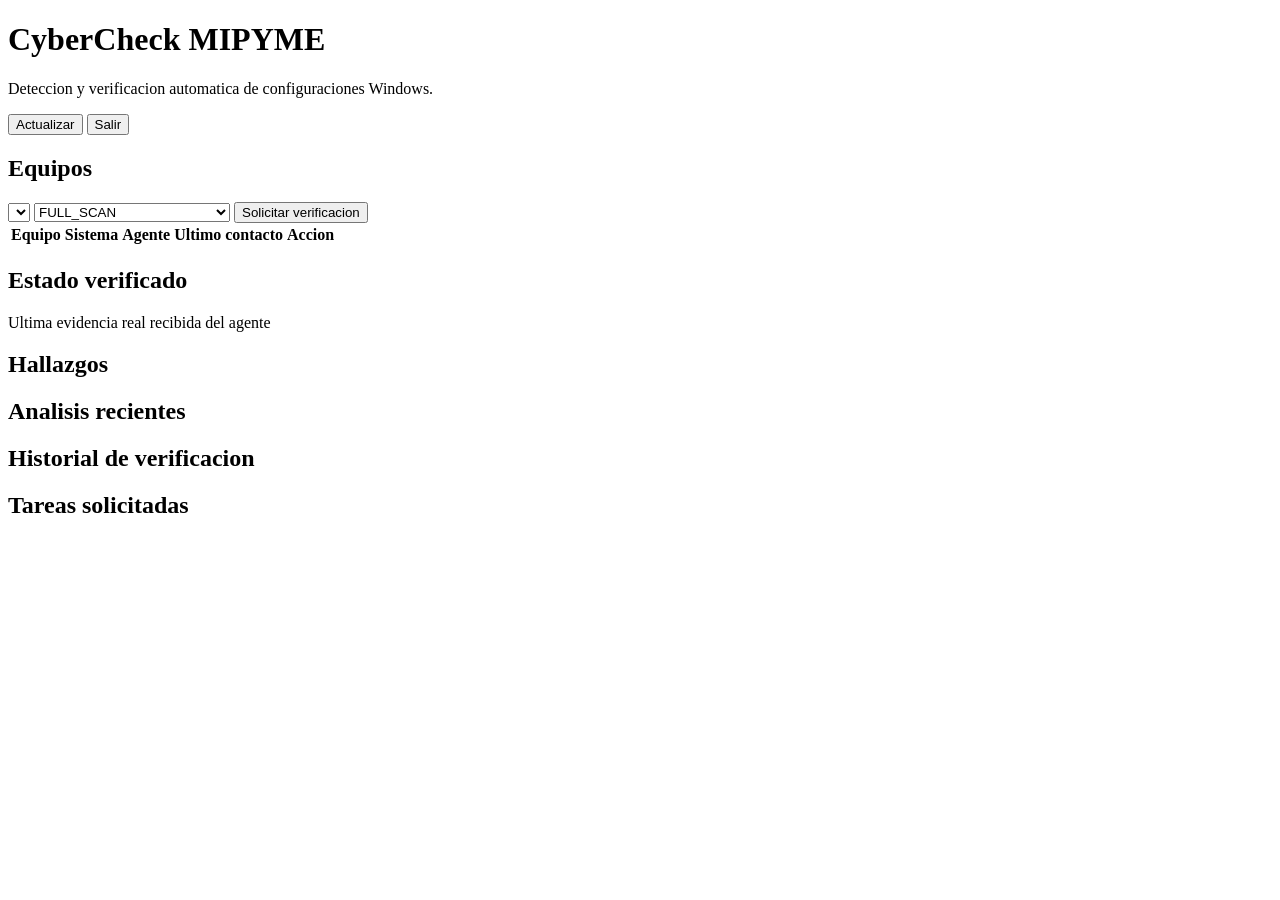
==== web/index.html @ a3e35cec "Agregar accion de reconexion del agente" ====
<!doctype html>
<html lang="es">
<head>
  <meta charset="utf-8">
  <meta name="viewport" content="width=device-width, initial-scale=1">
  <title>CyberCheck MIPYME</title>
  <link rel="stylesheet" href="/static/styles.css">
</head>
<body>
  <header class="topbar">
    <div>
      <h1>CyberCheck MIPYME</h1>
      <p>Deteccion y verificacion automatica de configuraciones Windows.</p>
    </div>
    <div class="topbar-actions">
      <span id="currentUser" class="muted"></span>
      <button id="refreshBtn">Actualizar</button>
      <button id="logoutBtn" class="secondary">Salir</button>
    </div>
  </header>

  <main>
    <section class="metrics" id="metrics"></section>

    <section class="panel">
      <div class="section-title">
        <h2>Equipos</h2>
        <form id="taskForm">
          <select id="deviceSelect"></select>
          <select id="taskType">
            <option>FULL_SCAN</option>
            <option>VERIFY_FIREWALL</option>
            <option>VERIFY_PORTS</option>
            <option>VERIFY_SERVICES</option>
            <option>VERIFY_ADMINISTRATORS</option>
            <option>VERIFY_UPDATES</option>
            <option>VERIFY_ANTIVIRUS</option>
            <option>VERIFY_DEVICES</option>
            <option>VERIFY_BACKUP</option>
          </select>
          <button type="submit">Solicitar verificacion</button>
        </form>
      </div>
      <p id="emptyDevices" class="muted" hidden>No hay agentes registrados</p>
      <div class="table-wrap">
        <table>
          <thead><tr><th>Equipo</th><th>Sistema</th><th>Agente</th><th>Ultimo contacto</th><th>Accion</th></tr></thead>
          <tbody id="devices"></tbody>
        </table>
      </div>
      <div id="reconnectNotice" class="notice" hidden></div>
    </section>

    <section class="panel">
      <div class="section-title">
        <h2>Estado verificado</h2>
        <span class="muted">Ultima evidencia real recibida del agente</span>
      </div>
      <div id="securityStatus" class="status-grid"></div>
    </section>

    <section class="panel">
      <div class="section-title">
        <h2>Hallazgos</h2>
        <span id="openCount"></span>
      </div>
      <div id="findings" class="findings"></div>
    </section>

    <section class="grid">
      <div class="panel">
        <h2>Analisis recientes</h2>
        <div id="scans" class="timeline"></div>
      </div>
      <div class="panel">
        <h2>Historial de verificacion</h2>
        <div id="history" class="timeline"></div>
      </div>
    </section>

    <section class="panel">
      <h2>Tareas solicitadas</h2>
      <div id="tasks" class="timeline"></div>
    </section>
  </main>

  <script src="/static/app.js"></script>
</body>
</html>
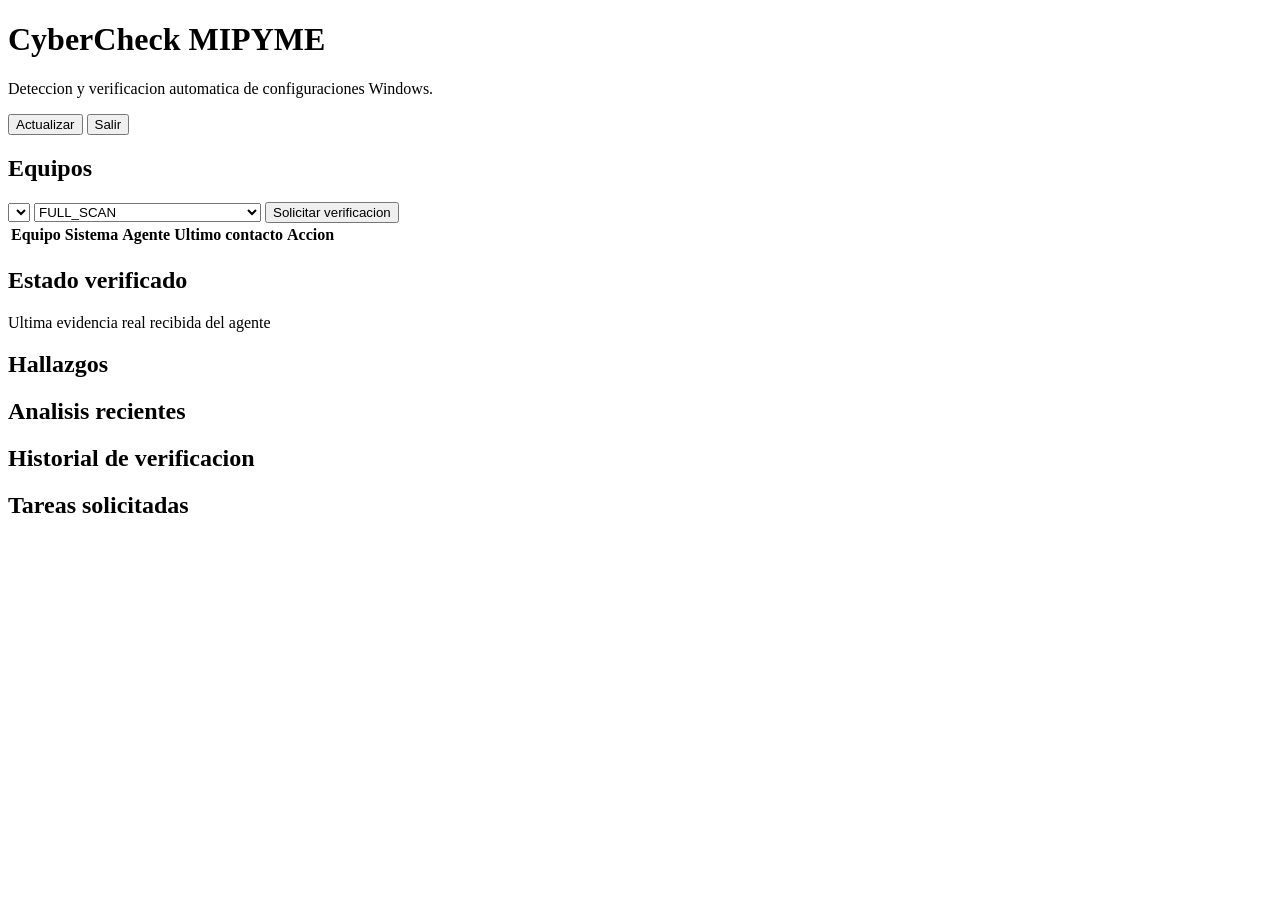
==== commit b57c80c9: "Iniciar arquitectura V2 modular con snapshots" ====
--- a/web/index.html
+++ b/web/index.html
@@ -37,6 +37,11 @@
             <option>VERIFY_ANTIVIRUS</option>
             <option>VERIFY_DEVICES</option>
             <option>VERIFY_BACKUP</option>
+            <option>V2_SNAPSHOT</option>
+            <option>VERIFY_SECURITY_CONTROLS</option>
+            <option>VERIFY_SOFTWARE</option>
+            <option>VERIFY_PROCESSES</option>
+            <option>VERIFY_EVENTLOG</option>
           </select>
           <button type="submit">Solicitar verificacion</button>
         </form>
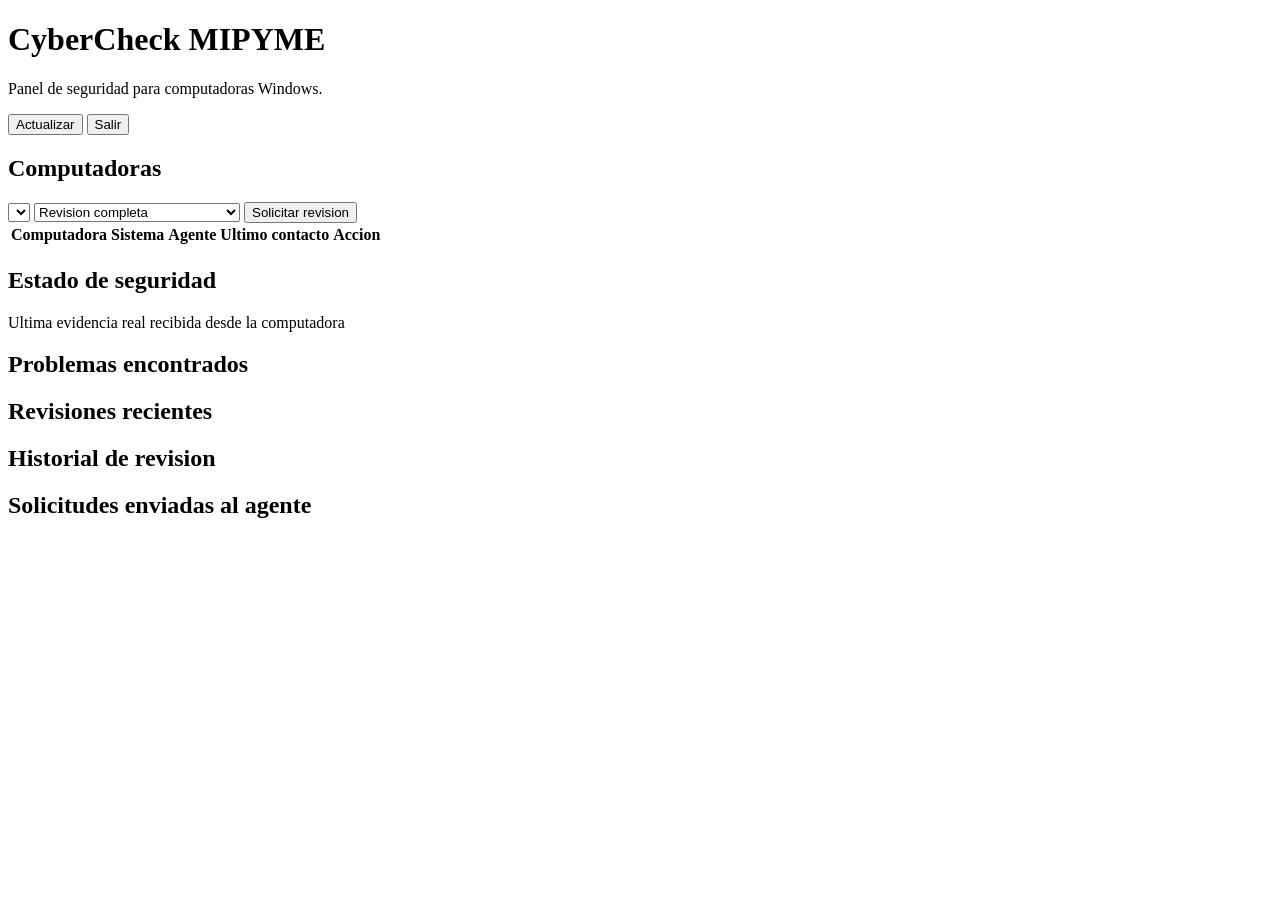
==== commit 75e6ca6e: "Mejorar interfaz en espanol para usuarios finales" ====
--- a/web/index.html
+++ b/web/index.html
@@ -10,7 +10,7 @@
   <header class="topbar">
     <div>
       <h1>CyberCheck MIPYME</h1>
-      <p>Deteccion y verificacion automatica de configuraciones Windows.</p>
+      <p>Panel de seguridad para computadoras Windows.</p>
     </div>
     <div class="topbar-actions">
       <span id="currentUser" class="muted"></span>
@@ -24,32 +24,32 @@
 
     <section class="panel">
       <div class="section-title">
-        <h2>Equipos</h2>
+        <h2>Computadoras</h2>
         <form id="taskForm">
           <select id="deviceSelect"></select>
           <select id="taskType">
-            <option>FULL_SCAN</option>
-            <option>VERIFY_FIREWALL</option>
-            <option>VERIFY_PORTS</option>
-            <option>VERIFY_SERVICES</option>
-            <option>VERIFY_ADMINISTRATORS</option>
-            <option>VERIFY_UPDATES</option>
-            <option>VERIFY_ANTIVIRUS</option>
-            <option>VERIFY_DEVICES</option>
-            <option>VERIFY_BACKUP</option>
-            <option>V2_SNAPSHOT</option>
-            <option>VERIFY_SECURITY_CONTROLS</option>
-            <option>VERIFY_SOFTWARE</option>
-            <option>VERIFY_PROCESSES</option>
-            <option>VERIFY_EVENTLOG</option>
+            <option value="FULL_SCAN">Revision completa</option>
+            <option value="VERIFY_FIREWALL">Revisar firewall</option>
+            <option value="VERIFY_PORTS">Revisar puertos</option>
+            <option value="VERIFY_SERVICES">Revisar servicios remotos</option>
+            <option value="VERIFY_ADMINISTRATORS">Revisar administradores</option>
+            <option value="VERIFY_UPDATES">Revisar actualizaciones</option>
+            <option value="VERIFY_ANTIVIRUS">Revisar antivirus</option>
+            <option value="VERIFY_DEVICES">Revisar dispositivos</option>
+            <option value="VERIFY_BACKUP">Revisar respaldos</option>
+            <option value="V2_SNAPSHOT">Inventario completo</option>
+            <option value="VERIFY_SECURITY_CONTROLS">Revisar controles de seguridad</option>
+            <option value="VERIFY_SOFTWARE">Revisar programas instalados</option>
+            <option value="VERIFY_PROCESSES">Revisar procesos activos</option>
+            <option value="VERIFY_EVENTLOG">Revisar eventos de seguridad</option>
           </select>
-          <button type="submit">Solicitar verificacion</button>
+          <button type="submit">Solicitar revision</button>
         </form>
       </div>
-      <p id="emptyDevices" class="muted" hidden>No hay agentes registrados</p>
+      <p id="emptyDevices" class="empty-state" hidden>Aun no hay computadoras registradas. Instala el agente en una computadora para comenzar.</p>
       <div class="table-wrap">
         <table>
-          <thead><tr><th>Equipo</th><th>Sistema</th><th>Agente</th><th>Ultimo contacto</th><th>Accion</th></tr></thead>
+          <thead><tr><th>Computadora</th><th>Sistema</th><th>Agente</th><th>Ultimo contacto</th><th>Accion</th></tr></thead>
           <tbody id="devices"></tbody>
         </table>
       </div>
@@ -58,15 +58,15 @@
 
     <section class="panel">
       <div class="section-title">
-        <h2>Estado verificado</h2>
-        <span class="muted">Ultima evidencia real recibida del agente</span>
+        <h2>Estado de seguridad</h2>
+        <span class="muted">Ultima evidencia real recibida desde la computadora</span>
       </div>
       <div id="securityStatus" class="status-grid"></div>
     </section>
 
     <section class="panel">
       <div class="section-title">
-        <h2>Hallazgos</h2>
+        <h2>Problemas encontrados</h2>
         <span id="openCount"></span>
       </div>
       <div id="findings" class="findings"></div>
@@ -74,17 +74,17 @@
 
     <section class="grid">
       <div class="panel">
-        <h2>Analisis recientes</h2>
+        <h2>Revisiones recientes</h2>
         <div id="scans" class="timeline"></div>
       </div>
       <div class="panel">
-        <h2>Historial de verificacion</h2>
+        <h2>Historial de revision</h2>
         <div id="history" class="timeline"></div>
       </div>
     </section>
 
     <section class="panel">
-      <h2>Tareas solicitadas</h2>
+      <h2>Solicitudes enviadas al agente</h2>
       <div id="tasks" class="timeline"></div>
     </section>
   </main>
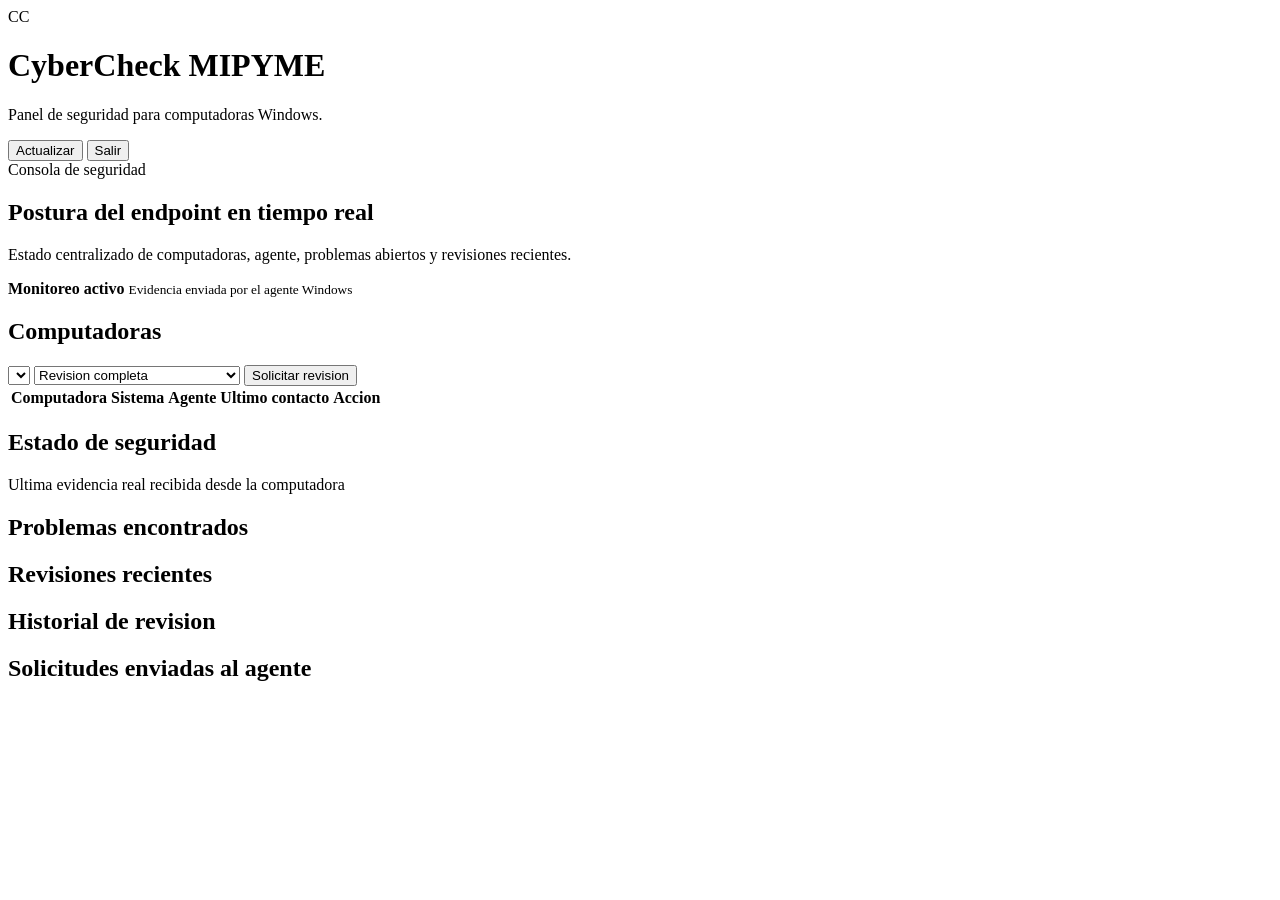
==== commit 14394fce: "Redisenar interfaz visual profesional" ====
--- a/web/index.html
+++ b/web/index.html
@@ -6,11 +6,14 @@
   <title>CyberCheck MIPYME</title>
   <link rel="stylesheet" href="/static/styles.css">
 </head>
-<body>
+<body class="dashboard-page">
   <header class="topbar">
-    <div>
+    <div class="brand">
+      <span class="brand-mark">CC</span>
+      <div>
       <h1>CyberCheck MIPYME</h1>
       <p>Panel de seguridad para computadoras Windows.</p>
+      </div>
     </div>
     <div class="topbar-actions">
       <span id="currentUser" class="muted"></span>
@@ -20,6 +23,19 @@
   </header>
 
   <main>
+    <section class="hero-panel">
+      <div>
+        <span class="eyebrow">Consola de seguridad</span>
+        <h2>Postura del endpoint en tiempo real</h2>
+        <p>Estado centralizado de computadoras, agente, problemas abiertos y revisiones recientes.</p>
+      </div>
+      <div class="hero-status">
+        <span class="pulse"></span>
+        <strong>Monitoreo activo</strong>
+        <small>Evidencia enviada por el agente Windows</small>
+      </div>
+    </section>
+
     <section class="metrics" id="metrics"></section>
 
     <section class="panel">
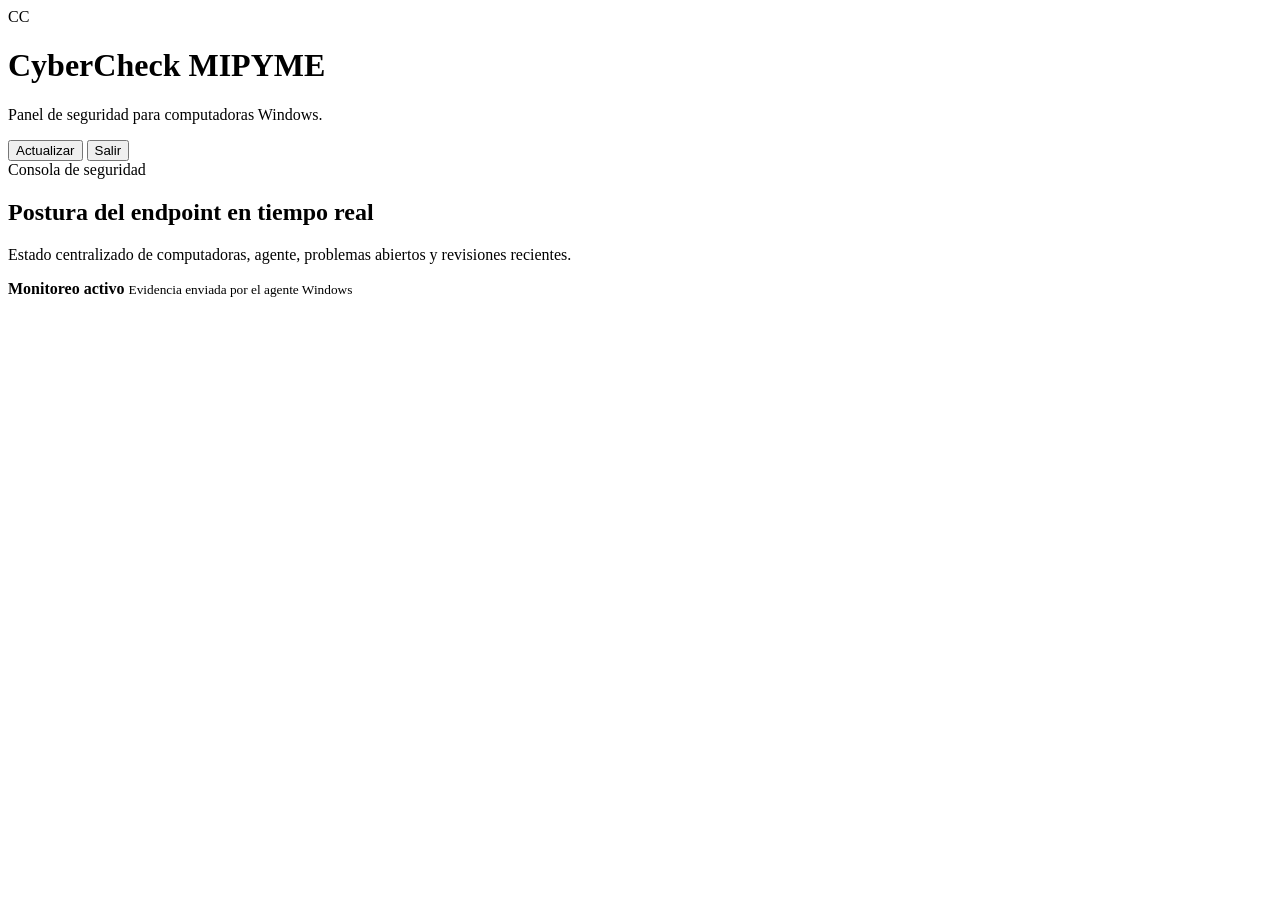
==== commit 6bfc32f8: "Agregar analista IA evidencial y modulos del panel" ====
--- a/web/index.html
+++ b/web/index.html
@@ -38,70 +38,9 @@
 
     <section class="metrics" id="metrics"></section>
 
-    <section class="panel">
-      <div class="section-title">
-        <h2>Computadoras</h2>
-        <form id="taskForm">
-          <select id="deviceSelect"></select>
-          <select id="taskType">
-            <option value="FULL_SCAN">Revision completa</option>
-            <option value="VERIFY_FIREWALL">Revisar firewall</option>
-            <option value="VERIFY_PORTS">Revisar puertos</option>
-            <option value="VERIFY_SERVICES">Revisar servicios remotos</option>
-            <option value="VERIFY_ADMINISTRATORS">Revisar administradores</option>
-            <option value="VERIFY_UPDATES">Revisar actualizaciones</option>
-            <option value="VERIFY_ANTIVIRUS">Revisar antivirus</option>
-            <option value="VERIFY_DEVICES">Revisar dispositivos</option>
-            <option value="VERIFY_BACKUP">Revisar respaldos</option>
-            <option value="V2_SNAPSHOT">Inventario completo</option>
-            <option value="VERIFY_SECURITY_CONTROLS">Revisar controles de seguridad</option>
-            <option value="VERIFY_SOFTWARE">Revisar programas instalados</option>
-            <option value="VERIFY_PROCESSES">Revisar procesos activos</option>
-            <option value="VERIFY_EVENTLOG">Revisar eventos de seguridad</option>
-          </select>
-          <button type="submit">Solicitar revision</button>
-        </form>
-      </div>
-      <p id="emptyDevices" class="empty-state" hidden>Aun no hay computadoras registradas. Instala el agente en una computadora para comenzar.</p>
-      <div class="table-wrap">
-        <table>
-          <thead><tr><th>Computadora</th><th>Sistema</th><th>Agente</th><th>Ultimo contacto</th><th>Accion</th></tr></thead>
-          <tbody id="devices"></tbody>
-        </table>
-      </div>
-      <div id="reconnectNotice" class="notice" hidden></div>
-    </section>
-
-    <section class="panel">
-      <div class="section-title">
-        <h2>Estado de seguridad</h2>
-        <span class="muted">Ultima evidencia real recibida desde la computadora</span>
-      </div>
-      <div id="securityStatus" class="status-grid"></div>
-    </section>
-
-    <section class="panel">
-      <div class="section-title">
-        <h2>Problemas encontrados</h2>
-        <span id="openCount"></span>
-      </div>
-      <div id="findings" class="findings"></div>
-    </section>
-
-    <section class="grid">
-      <div class="panel">
-        <h2>Revisiones recientes</h2>
-        <div id="scans" class="timeline"></div>
-      </div>
-      <div class="panel">
-        <h2>Historial de revision</h2>
-        <div id="history" class="timeline"></div>
-      </div>
-    </section>
-
-    <section class="panel">
-      <h2>Solicitudes enviadas al agente</h2>
-      <div id="tasks" class="timeline"></div>
+    <section class="panel module-shell">
+      <div class="tabs module-tabs" id="moduleTabs"></div>
+      <div id="moduleContent" class="tab-content"></div>
     </section>
   </main>
 
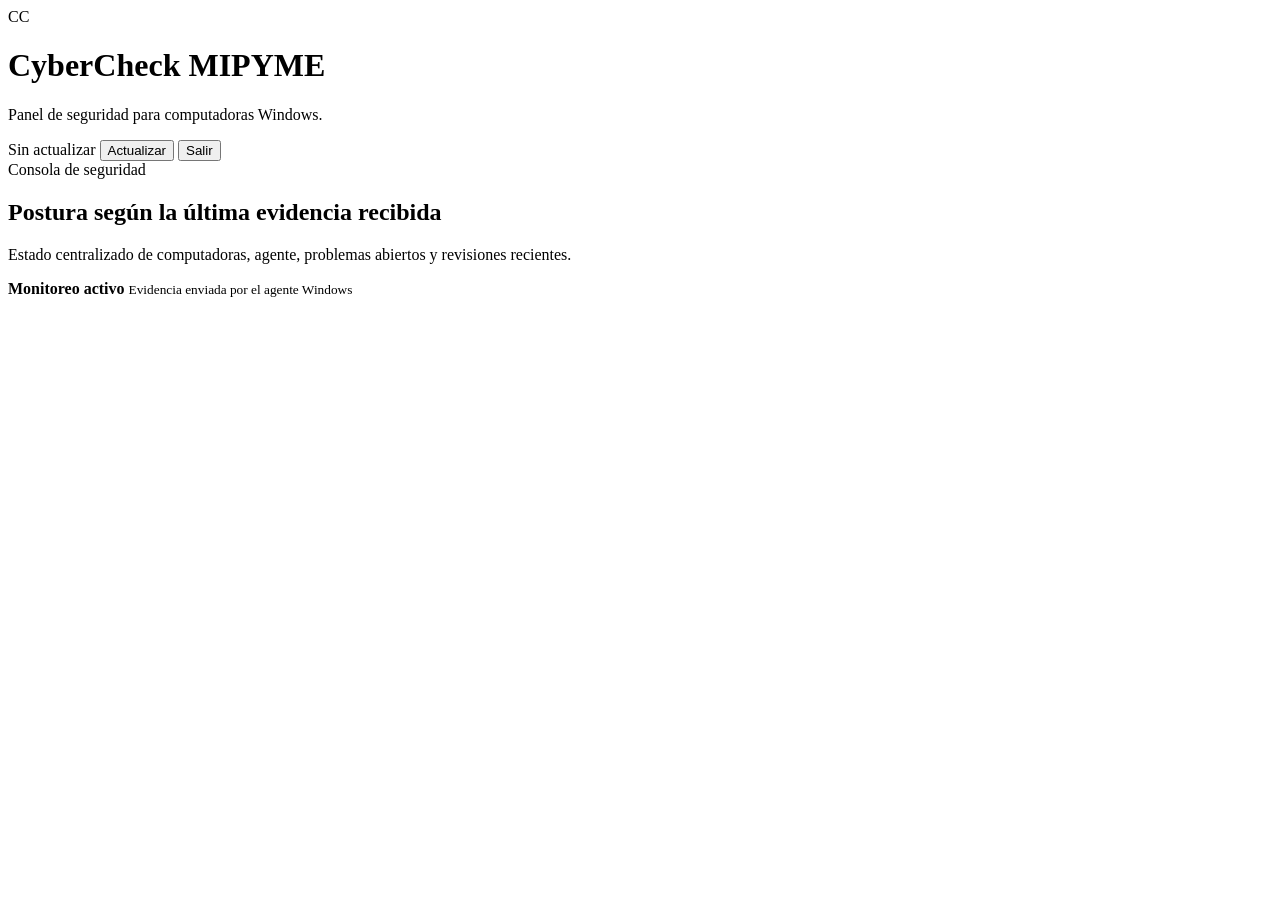
==== commit 75942edc: "feat: fortalecer agente Windows y procesamiento de tareas" ====
--- a/web/index.html
+++ b/web/index.html
@@ -17,6 +17,7 @@
     </div>
     <div class="topbar-actions">
       <span id="currentUser" class="muted"></span>
+      <span id="lastUpdated" class="muted">Sin actualizar</span>
       <button id="refreshBtn">Actualizar</button>
       <button id="logoutBtn" class="secondary">Salir</button>
     </div>
@@ -26,7 +27,7 @@
     <section class="hero-panel">
       <div>
         <span class="eyebrow">Consola de seguridad</span>
-        <h2>Postura del endpoint en tiempo real</h2>
+        <h2>Postura según la última evidencia recibida</h2>
         <p>Estado centralizado de computadoras, agente, problemas abiertos y revisiones recientes.</p>
       </div>
       <div class="hero-status">
@@ -44,6 +45,6 @@
     </section>
   </main>
 
-  <script src="/static/app.js"></script>
+  <script type="module" src="/static/app.js"></script>
 </body>
 </html>
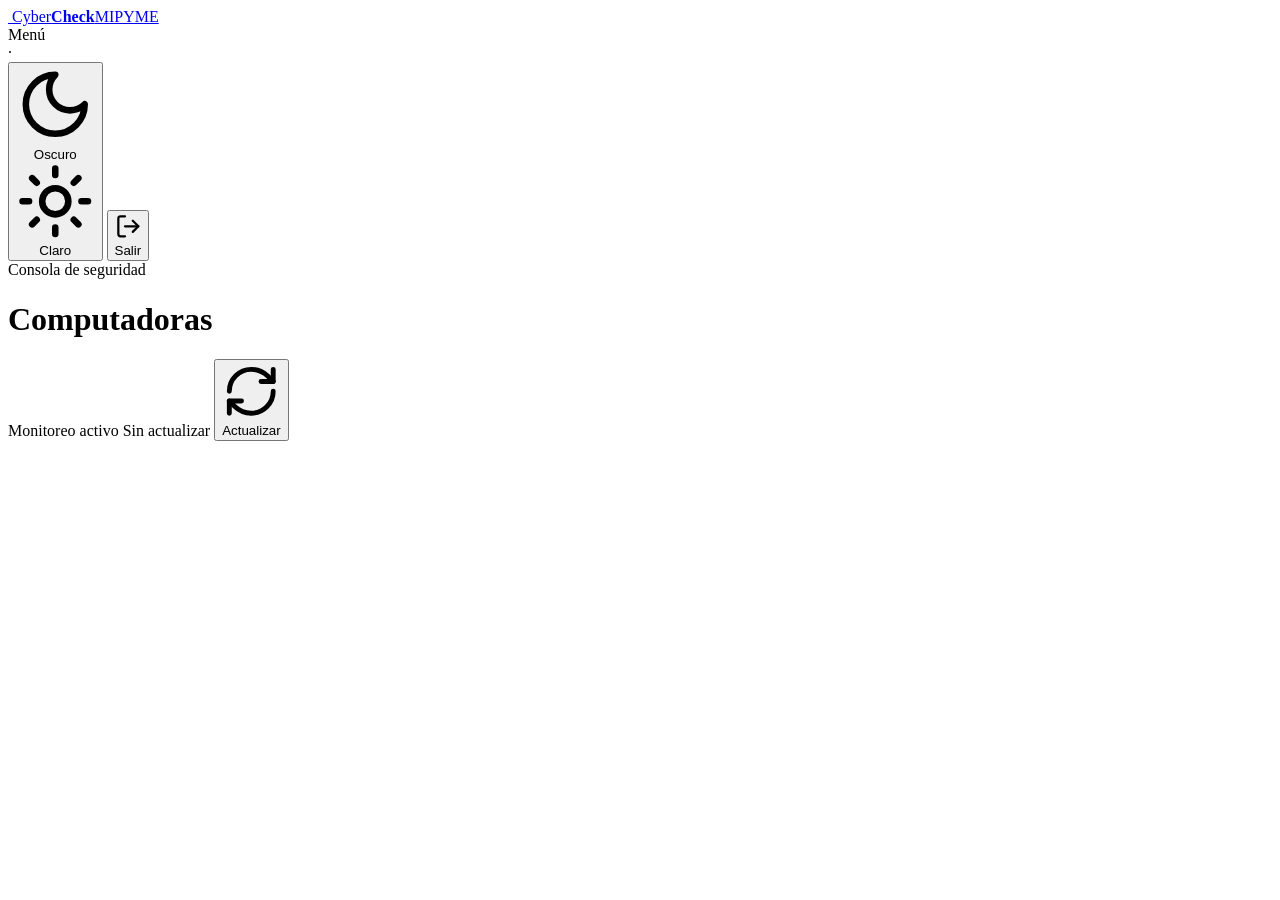
==== commit db11080c: "feat: diseno profesional del panel y login con modo claro y oscuro - Identidad de marca: logo de Cyb" ====
--- a/web/index.html
+++ b/web/index.html
@@ -4,46 +4,62 @@
   <meta charset="utf-8">
   <meta name="viewport" content="width=device-width, initial-scale=1">
   <title>CyberCheck MIPYME</title>
+  <script src="/static/modules/theme.js"></script>
+  <link rel="icon" href="/static/brand/shield.svg" type="image/svg+xml">
+  <link rel="preconnect" href="https://fonts.googleapis.com">
+  <link rel="preconnect" href="https://fonts.gstatic.com" crossorigin>
+  <link rel="stylesheet" href="https://fonts.googleapis.com/css2?family=Inter:wght@400;500;600;700&family=Montserrat:wght@600;700;800&display=swap">
   <link rel="stylesheet" href="/static/styles.css">
 </head>
 <body class="dashboard-page">
-  <header class="topbar">
-    <div class="brand">
-      <span class="brand-mark">CC</span>
-      <div>
-      <h1>CyberCheck MIPYME</h1>
-      <p>Panel de seguridad para computadoras Windows.</p>
+  <div class="app-shell">
+    <aside class="sidebar">
+      <a class="sidebar-brand" href="/" aria-label="CyberCheck MIPYME - inicio">
+        <img class="brand-logo" src="/static/brand/shield.svg" alt="">
+        <span><span class="wordmark">Cyber<b>Check</b></span><span class="wordmark-sub">MIPYME</span></span>
+      </a>
+      <div class="nav-label">Menú</div>
+      <nav class="side-nav" id="moduleTabs" aria-label="Secciones del panel"></nav>
+      <div class="sidebar-foot">
+        <div class="user-chip">
+          <span class="avatar" id="userAvatar">·</span>
+          <span class="user-meta" id="currentUser"></span>
+        </div>
+        <div class="sidebar-actions">
+          <button type="button" class="ghost-btn theme-toggle" data-theme-toggle title="Cambiar entre modo claro y oscuro">
+            <span class="when-light"><svg class="icon" viewBox="0 0 24 24" fill="none" stroke="currentColor" stroke-width="2" stroke-linecap="round" stroke-linejoin="round" aria-hidden="true"><path d="M12 3a6 6 0 0 0 9 9 9 9 0 1 1-9-9Z"/></svg>Oscuro</span>
+            <span class="when-dark"><svg class="icon" viewBox="0 0 24 24" fill="none" stroke="currentColor" stroke-width="2" stroke-linecap="round" stroke-linejoin="round" aria-hidden="true"><circle cx="12" cy="12" r="4"/><path d="M12 2v2M12 20v2M4.93 4.93l1.41 1.41M17.66 17.66l1.41 1.41M2 12h2M20 12h2M6.34 17.66l-1.41 1.41M19.07 4.93l-1.41 1.41"/></svg>Claro</span>
+          </button>
+          <button id="logoutBtn" type="button" class="ghost-btn">
+            <svg class="icon" viewBox="0 0 24 24" fill="none" stroke="currentColor" stroke-width="2" stroke-linecap="round" stroke-linejoin="round" aria-hidden="true"><path d="M9 21H5a2 2 0 0 1-2-2V5a2 2 0 0 1 2-2h4"/><path d="m16 17 5-5-5-5"/><path d="M21 12H9"/></svg>Salir
+          </button>
+        </div>
       </div>
+    </aside>
+
+    <div class="app-main">
+      <header class="topbar">
+        <div class="page-heading">
+          <span class="eyebrow" id="pageEyebrow">Consola de seguridad</span>
+          <h1 id="pageTitle">Computadoras</h1>
+        </div>
+        <div class="topbar-actions">
+          <span class="live-pill"><span class="pulse"></span>Monitoreo activo</span>
+          <span id="lastUpdated" class="muted">Sin actualizar</span>
+          <button id="refreshBtn" type="button">
+            <svg class="icon" viewBox="0 0 24 24" fill="none" stroke="currentColor" stroke-width="2" stroke-linecap="round" stroke-linejoin="round" aria-hidden="true"><path d="M3 12a9 9 0 0 1 9-9 9.75 9.75 0 0 1 6.74 2.74L21 8"/><path d="M21 3v5h-5"/><path d="M21 12a9 9 0 0 1-9 9 9.75 9.75 0 0 1-6.74-2.74L3 16"/><path d="M8 16H3v5"/></svg>Actualizar
+          </button>
+        </div>
+      </header>
+
+      <main class="content">
+        <section class="metrics" id="metrics"></section>
+        <section class="panel module-shell">
+          <div id="moduleContent" class="tab-content"></div>
+        </section>
+      </main>
     </div>
-    <div class="topbar-actions">
-      <span id="currentUser" class="muted"></span>
-      <span id="lastUpdated" class="muted">Sin actualizar</span>
-      <button id="refreshBtn">Actualizar</button>
-      <button id="logoutBtn" class="secondary">Salir</button>
-    </div>
-  </header>
-
-  <main>
-    <section class="hero-panel">
-      <div>
-        <span class="eyebrow">Consola de seguridad</span>
-        <h2>Postura según la última evidencia recibida</h2>
-        <p>Estado centralizado de computadoras, agente, problemas abiertos y revisiones recientes.</p>
-      </div>
-      <div class="hero-status">
-        <span class="pulse"></span>
-        <strong>Monitoreo activo</strong>
-        <small>Evidencia enviada por el agente Windows</small>
-      </div>
-    </section>
-
-    <section class="metrics" id="metrics"></section>
-
-    <section class="panel module-shell">
-      <div class="tabs module-tabs" id="moduleTabs"></div>
-      <div id="moduleContent" class="tab-content"></div>
-    </section>
-  </main>
+  </div>
 
   <script type="module" src="/static/app.js"></script>
 </body>
